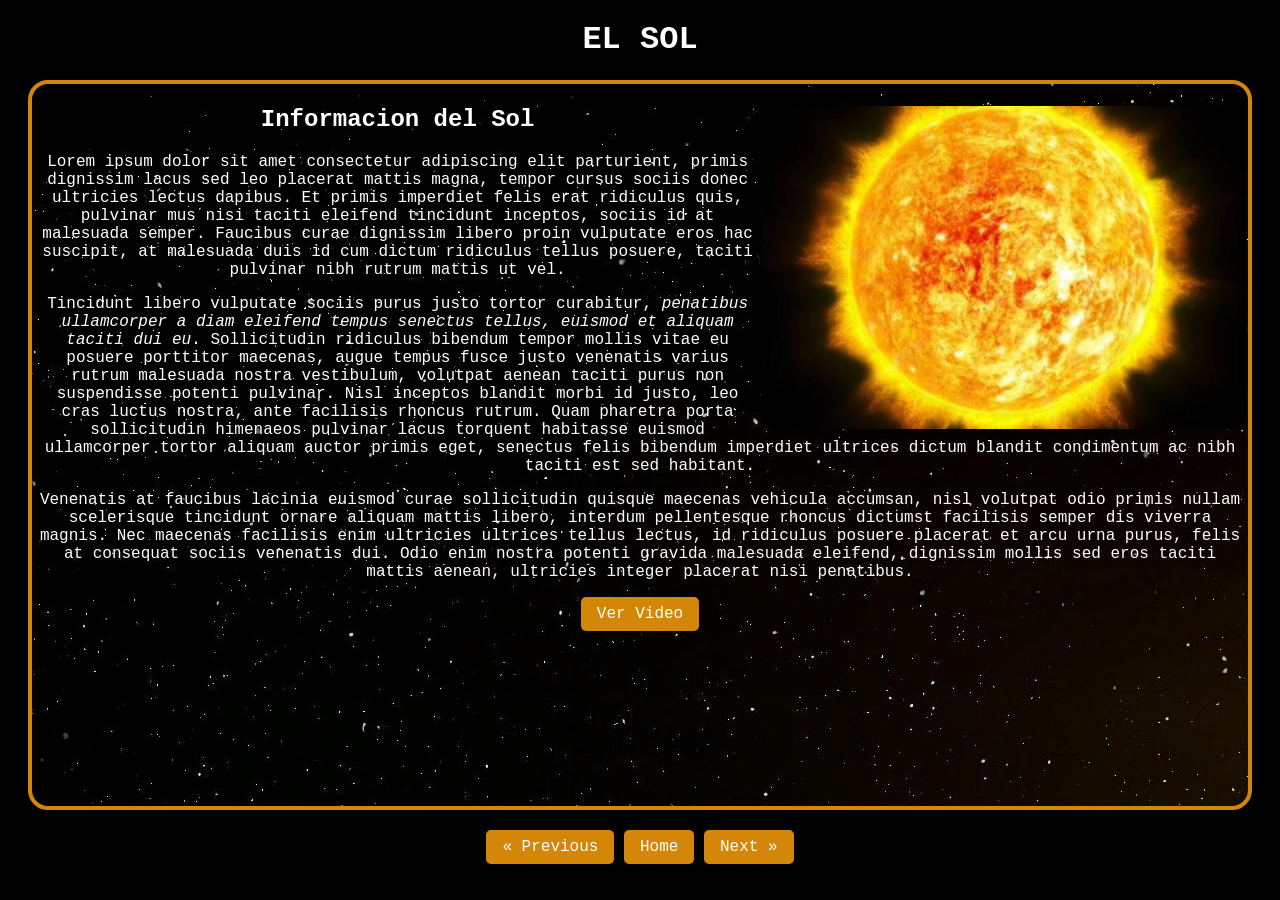
==== src/main/resources/static/elsol.html @ 698eda97 "Practica Programada #2 Se desarrolla una pequena pagina web referente a los dos cuerpos celestes mas" ====
<!DOCTYPE html>
<!--
Click nbfs://nbhost/SystemFileSystem/Templates/Licenses/license-default.txt to change this license
Click nbfs://nbhost/SystemFileSystem/Templates/Other/html.html to edit this template
-->
<html>

    <head>
        <title>Universe</title>
        <meta charset="UTF-8">
        <style>
            #titulos{
                text-align: center;
                color: white;
            }

            a {
                text-decoration: none;
                display: inline-block;
                padding: 8px 16px;
                text-align: center;
            }

            a:hover {
                background-color: #f7cf86;
                color: black;
            }
            body {
                font-family: 'Courier New', monospace;
            }
            
            img {
                float: right;
            }

        </style>
        <link href="styles/styles.css" rel="stylesheet" type="text/css"/>
    </head>
    <body style="background-color: black">
        <h1 id="titulos">EL SOL</h1>
        <div class="box" style="background-image: url(images/universo1.jpg); text-align: center; border: 4px solid #d48608; color: white">
            
            <article>
                <img src="images/Elsol.jpg" style="width: 40%; height: 40%; border-radius: 15px"/>
                <h2>Informacion del Sol</h2>
                <p>Lorem ipsum dolor sit amet consectetur adipiscing elit parturient, primis dignissim lacus sed leo placerat mattis magna, tempor cursus sociis donec ultricies lectus dapibus. Et primis imperdiet felis erat ridiculus quis, pulvinar mus nisi taciti eleifend tincidunt inceptos, sociis id at malesuada semper. Faucibus curae dignissim libero proin vulputate eros hac suscipit, at malesuada duis id cum dictum ridiculus tellus posuere, taciti pulvinar nibh rutrum mattis ut vel.</p>
                <p>Tincidunt libero vulputate sociis purus justo tortor curabitur, <em>penatibus ullamcorper a diam eleifend tempus senectus tellus, euismod et aliquam taciti dui eu</em>. Sollicitudin ridiculus bibendum tempor mollis vitae eu posuere porttitor maecenas, augue tempus fusce justo venenatis varius rutrum malesuada nostra vestibulum, volutpat aenean taciti purus non suspendisse potenti pulvinar. Nisl inceptos blandit morbi id justo, leo cras luctus nostra, ante facilisis rhoncus rutrum. Quam pharetra porta sollicitudin himenaeos pulvinar lacus torquent habitasse euismod ullamcorper tortor aliquam auctor primis eget, senectus felis bibendum imperdiet ultrices dictum blandit condimentum ac nibh taciti est sed habitant.</p>
                <p>Venenatis at faucibus lacinia euismod curae sollicitudin quisque maecenas vehicula accumsan, nisl volutpat odio primis nullam scelerisque tincidunt ornare aliquam mattis libero, interdum pellentesque rhoncus dictumst facilisis semper dis viverra magnis. Nec maecenas facilisis enim ultricies ultrices tellus lectus, id ridiculus posuere placerat et arcu urna purus, felis at consequat sociis venenatis dui. Odio enim nostra potenti gravida malesuada eleifend, dignissim mollis sed eros taciti mattis aenean, ultricies integer placerat nisi penatibus.</p>
                <a href="sol.html" class="round previous2">Ver Video</a>
            </article>       
        </div>
        <div style="text-align: center">
            <footer>
                <a href="index.html" class="round previous2">&laquo; Previous</a>
                <a href="index.html" class="round previous2">Home</a>
                <a href="laluna.html" class="round next2">Next &raquo;</a>
            </footer>
        </div>
    </body>
</html>
---- src/main/resources/static/styles/styles.css ----
.box{
    padding: 2px;
    margin: 20px;
    border-radius: 20px;
    max-width: 100%;
    height: 19cm;
    text-align: center;
}

.previous {
    background-color: #9c48db;
    color: white;
    text-align: center;
}

.next {
    background-color: #9c48db;
    color: white;
    text-align: center;
}

.round {
    border-radius: 5px;
}

.previous2 {
    background-color: #d48608;
    color: white;
    text-align: center;
}

.next2 {
    background-color: #d48608;
    color: white;
    text-align: center;
}

.previous3 {
    background-color: #1b729e;
    color: white;
    text-align: center;
}

.next3 {
    background-color: #1b729e;
    color: white;
    text-align: center;
}
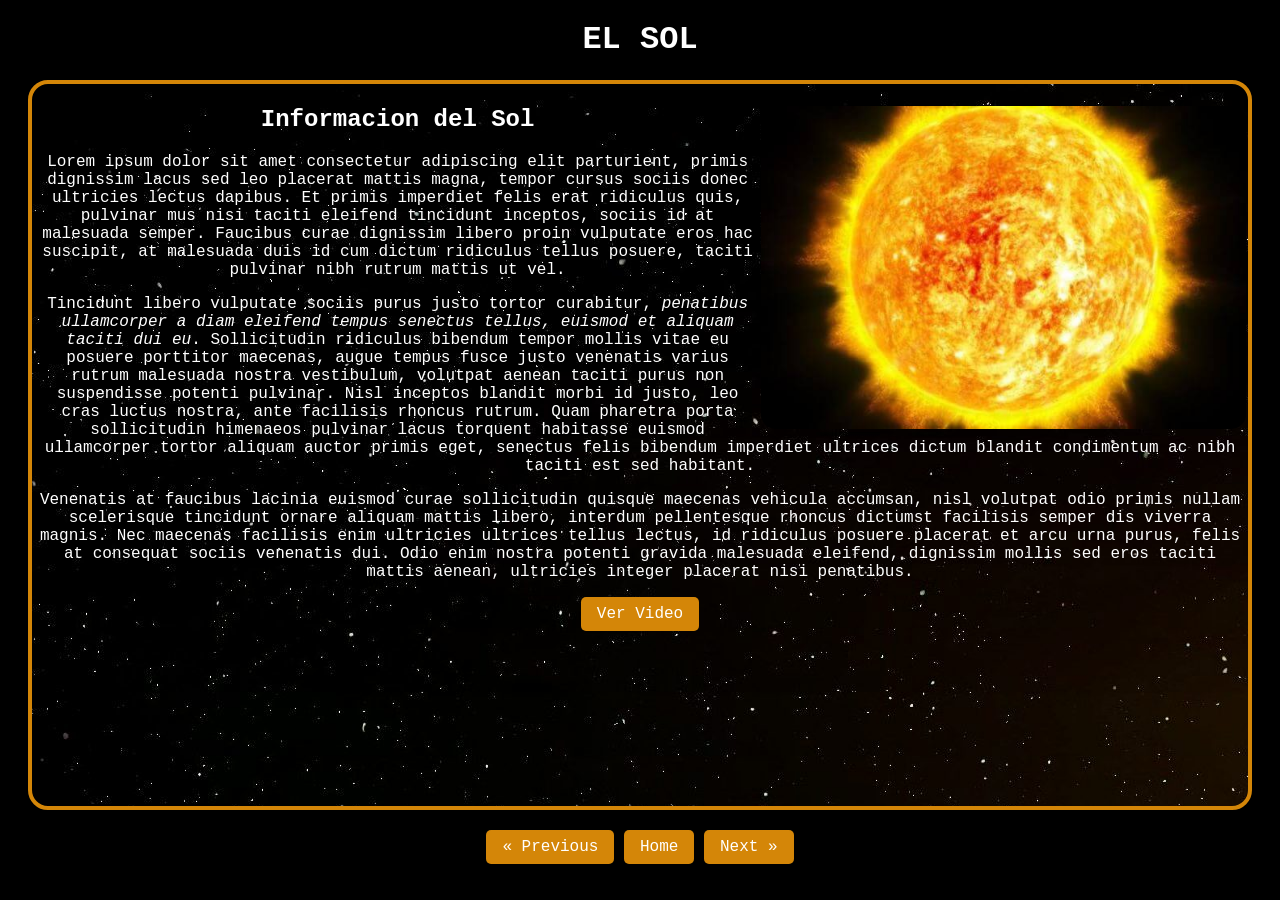
==== commit 1c2744e1: "Verificacion" ====
--- a/src/main/resources/static/elsol.html
+++ b/src/main/resources/static/elsol.html
@@ -32,7 +32,6 @@
             img {
                 float: right;
             }
-
         </style>
         <link href="styles/styles.css" rel="stylesheet" type="text/css"/>
     </head>
